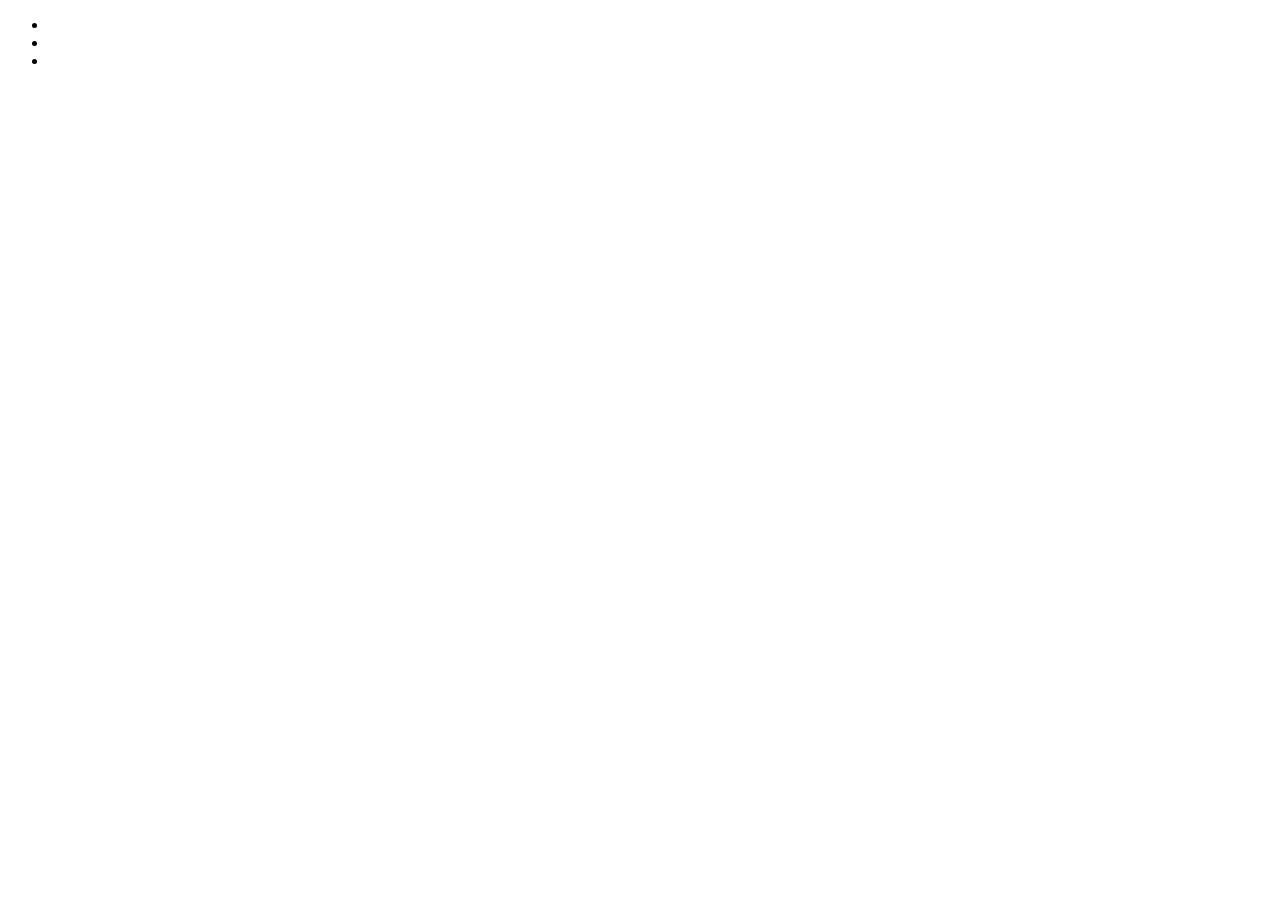
==== index.html @ 91813fd4 "create and initialise index.html" ====
<!DOCTYPE html>
<html lang="en">
<head>
    <meta charset="UTF-8">
    <meta name="viewport" content="width=device-width, initial-scale=1.0">
    <title> Ferg's Adventures - Press Kit </title>
</head>
<body>
    <nav>
        <ul>
            <li>  </li>
            <li>  </li>
            <li>  </li>
        </ul>
    </nav>
    <div>

    </div>
</body>
</html>
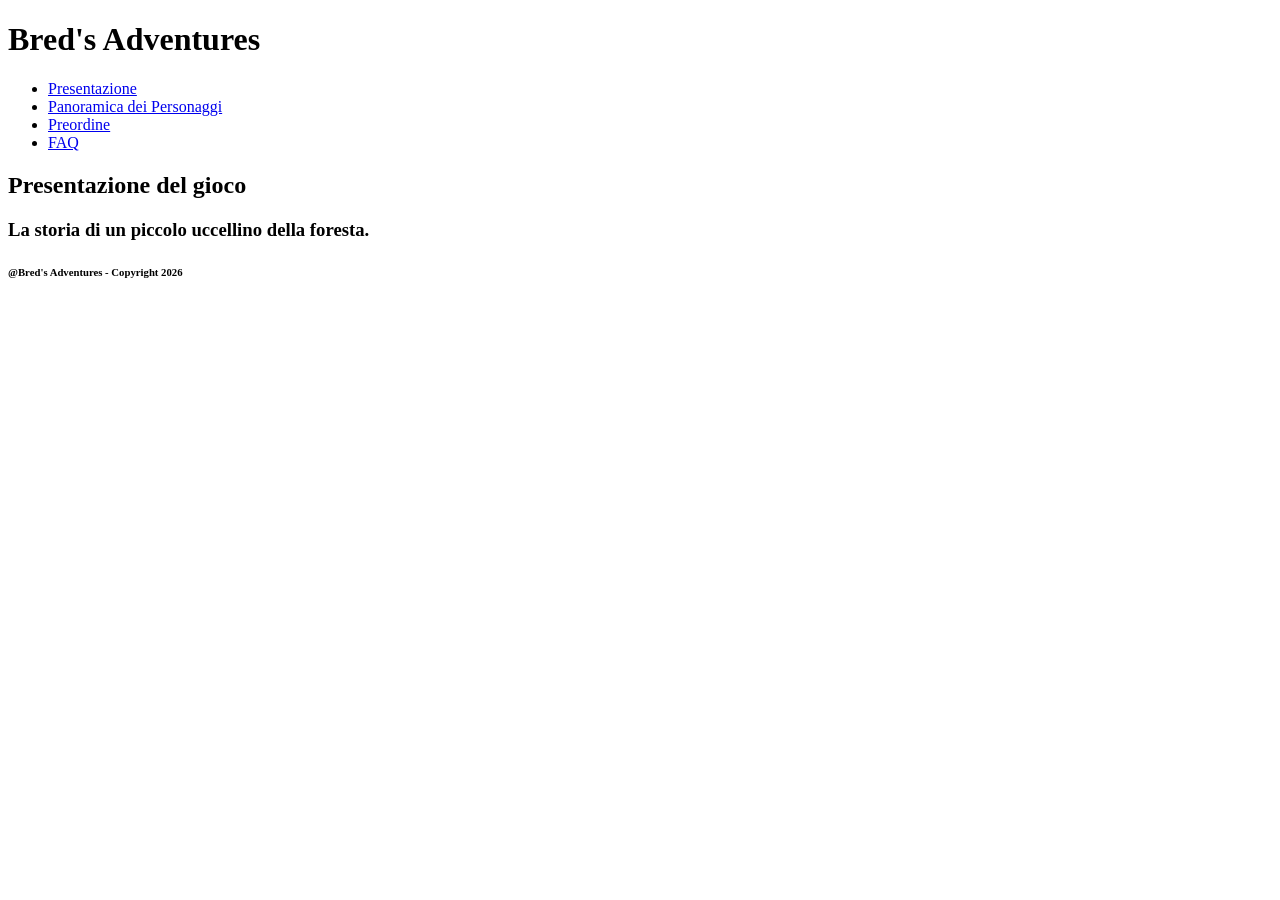
==== commit cfbd4127: "create basic homepage structure" ====
--- a/index.html
+++ b/index.html
@@ -1,20 +1,39 @@
 <!DOCTYPE html>
-<html lang="en">
+<html lang="it">
 <head>
     <meta charset="UTF-8">
     <meta name="viewport" content="width=device-width, initial-scale=1.0">
-    <title> Ferg's Adventures - Press Kit </title>
+    <title> Bred's Adventures - Press Kit </title>
+    <link rel="stylesheet" href="css/style.css">
+
 </head>
 <body>
-    <nav>
-        <ul>
-            <li>  </li>
-            <li>  </li>
-            <li>  </li>
-        </ul>
-    </nav>
-    <div>
+    <header>
+        <h1> Bred's Adventures </h1>
 
-    </div>
+        <nav>
+            <ul>
+                <li><a href="presentation.html"> Presentazione </a></li>
+                <li><a href="characters_overview.html"> Panoramica dei Personaggi </a></li>
+                <li><a href="preorder.html"> Preordine </a></li>
+                <li><a href="faq.html"> FAQ </a></li>
+            </ul>
+        </nav>
+    </header>
+
+    <main>
+        <section>
+            <h2> Presentazione del gioco </h2>
+            <h3> La storia di un piccolo uccellino della foresta. </h3>
+
+            <p>
+                
+            </p>
+        </section>
+    </main>
+
+    <footer>
+        <h6> @Bred's Adventures - Copyright 2026 </h6>
+    </footer>
 </body>
 </html>
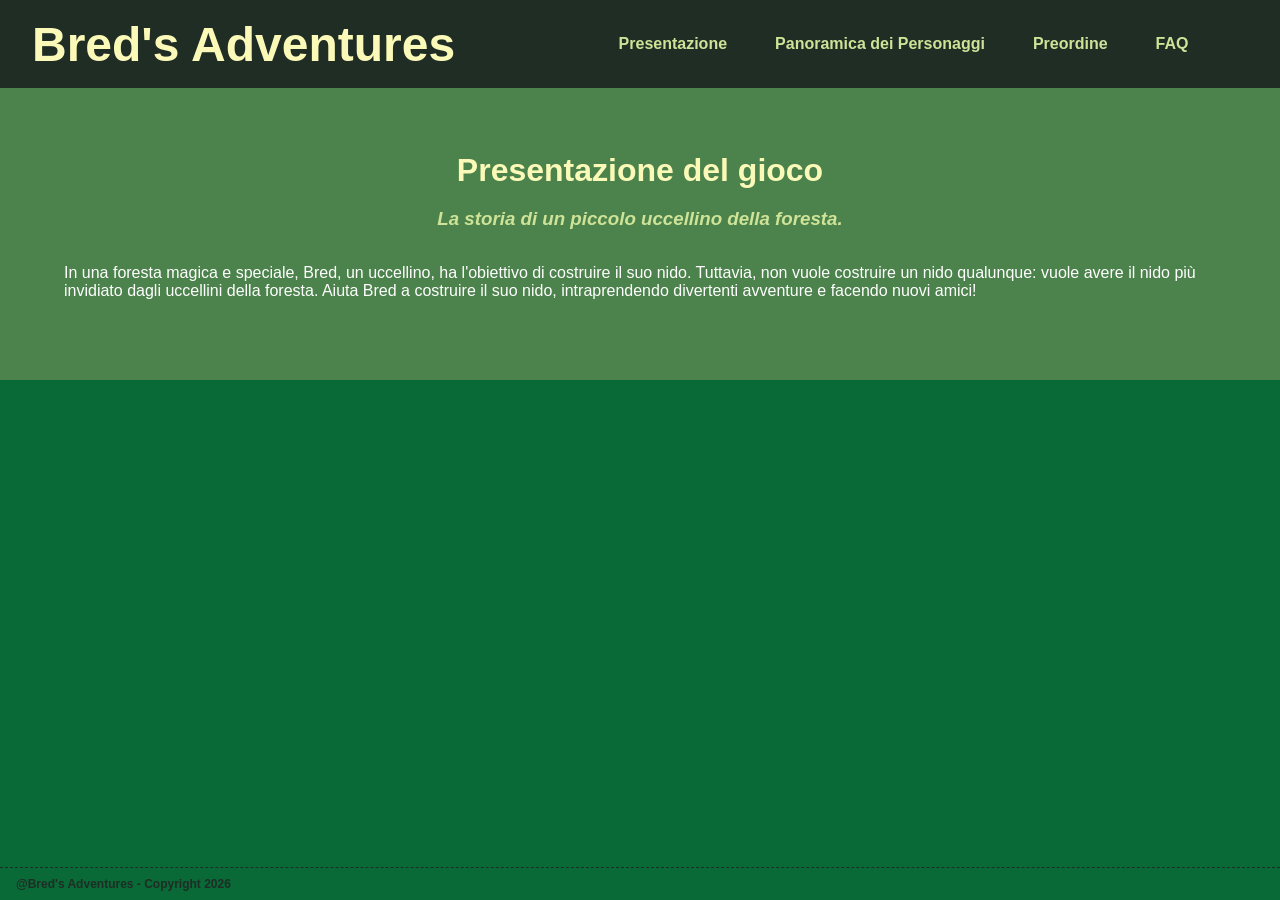
==== commit 24941561: "develop presentation page and add css style" ====
--- a/index.html
+++ b/index.html
@@ -8,32 +8,39 @@
 
 </head>
 <body>
-    <header>
-        <h1> Bred's Adventures </h1>
+    <div class="page-container">
+        <header>
+            <h1> Bred's Adventures </h1>
 
-        <nav>
-            <ul>
-                <li><a href="presentation.html"> Presentazione </a></li>
-                <li><a href="characters_overview.html"> Panoramica dei Personaggi </a></li>
-                <li><a href="preorder.html"> Preordine </a></li>
-                <li><a href="faq.html"> FAQ </a></li>
-            </ul>
-        </nav>
-    </header>
+            <nav>
+                <ul class="nav-list" type="none">
+                    <li class="list-item"><a href="presentation.html"> Presentazione </a></li>
+                    <li><a href="characters_overview.html"> Panoramica dei Personaggi </a></li>
+                    <li><a href="preorder.html"> Preordine </a></li>
+                    <li><a href="faq.html"> FAQ </a></li>
+                </ul>
+            </nav>
+        </header>
 
-    <main>
-        <section>
-            <h2> Presentazione del gioco </h2>
-            <h3> La storia di un piccolo uccellino della foresta. </h3>
+        <main>
+            <section>
+                <div class="title-block">
+                    <h2> Presentazione del gioco </h2>
+                    <h3> La storia di un piccolo uccellino della foresta. </h3>
+                </div>
+                
+                <p> 
+                    In una foresta magica e speciale, Bred, un uccellino, ha l'obiettivo di costruire il suo nido. 
+                    Tuttavia, non vuole costruire un nido qualunque: 
+                    vuole avere il nido più invidiato dagli uccellini della foresta. 
+                    Aiuta Bred a costruire il suo nido, intraprendendo divertenti avventure e facendo nuovi amici!
+                </p>
+            </section>
+        </main>
 
-            <p>
-                
-            </p>
-        </section>
-    </main>
-
-    <footer>
-        <h6> @Bred's Adventures - Copyright 2026 </h6>
-    </footer>
+        <footer>
+            <h6> @Bred's Adventures - Copyright 2026 </h6>
+        </footer>
+    </div>
 </body>
 </html>
--- a/css/style.css
+++ b/css/style.css
@@ -0,0 +1,111 @@
+:root {
+    --bg-color: #096a38;
+    --text-color: #cee397;
+    --light-color: #fbf9b8;
+    --dark-color: #1f2d25;
+    --section-bg: #4c834c;
+}
+
+html {
+    scroll-behavior: smooth;
+}
+
+body {
+    overflow-x: hidden;
+    display: flex;
+    flex-direction: column;
+    align-items: center;
+    width: 100%;
+    height: 100vh;
+    padding: 0px;
+    margin: 0px;
+    font-family: Verdana, Geneva, Tahoma, sans-serif;
+    background-color: var(--bg-color);
+    color: white;
+}
+
+.page-container {
+    display: flex;
+    flex-direction: column;
+    width: 100%;
+    min-height: 100vh;
+}
+
+header {
+    display: flex;
+    flex-direction: row;
+    align-items: center;
+    justify-content: space-between;
+    width: 100%;
+    height: 64px;
+    padding: 12px 32px 12px 32px;
+    background-color: var(--dark-color);
+}
+
+h1 {
+    min-width: fit-content;
+    font-size: 48px;
+    color: var(--light-color);
+}
+
+nav {
+    display: flex;
+    flex-direction: row;
+    justify-content: center;
+    width: 100%;
+}
+
+.nav-list {
+    display: flex;
+    flex-direction: row;
+    justify-content: center;
+    align-items: center;
+    align-content: space-between;
+    gap: 48px;
+}
+
+.nav-list li a {
+    font-size: 16px;
+    text-decoration: none;
+    font-weight: bold;
+    color: var(--text-color);
+}
+
+.title-block {
+    display: flex;
+    flex-direction: column;
+    align-items: center;
+}
+
+main {
+    flex: 1;
+}
+
+section {
+    padding: 64px;
+    background-color: var(--section-bg);
+}
+
+h2 {
+    font-size: 32px;
+    color:var(--light-color);
+    margin: 0px;
+}
+
+h3 {
+    font-style: oblique;
+    color: var(--text-color);
+}
+
+footer {
+    display: flex;
+    align-items: center;
+    height: 32px;
+    padding-inline: 16px;
+    border-top: 1px dashed #1f2d25;
+    color: var(--dark-color);
+}
+
+h6 {
+    font-size: 12px;
+}
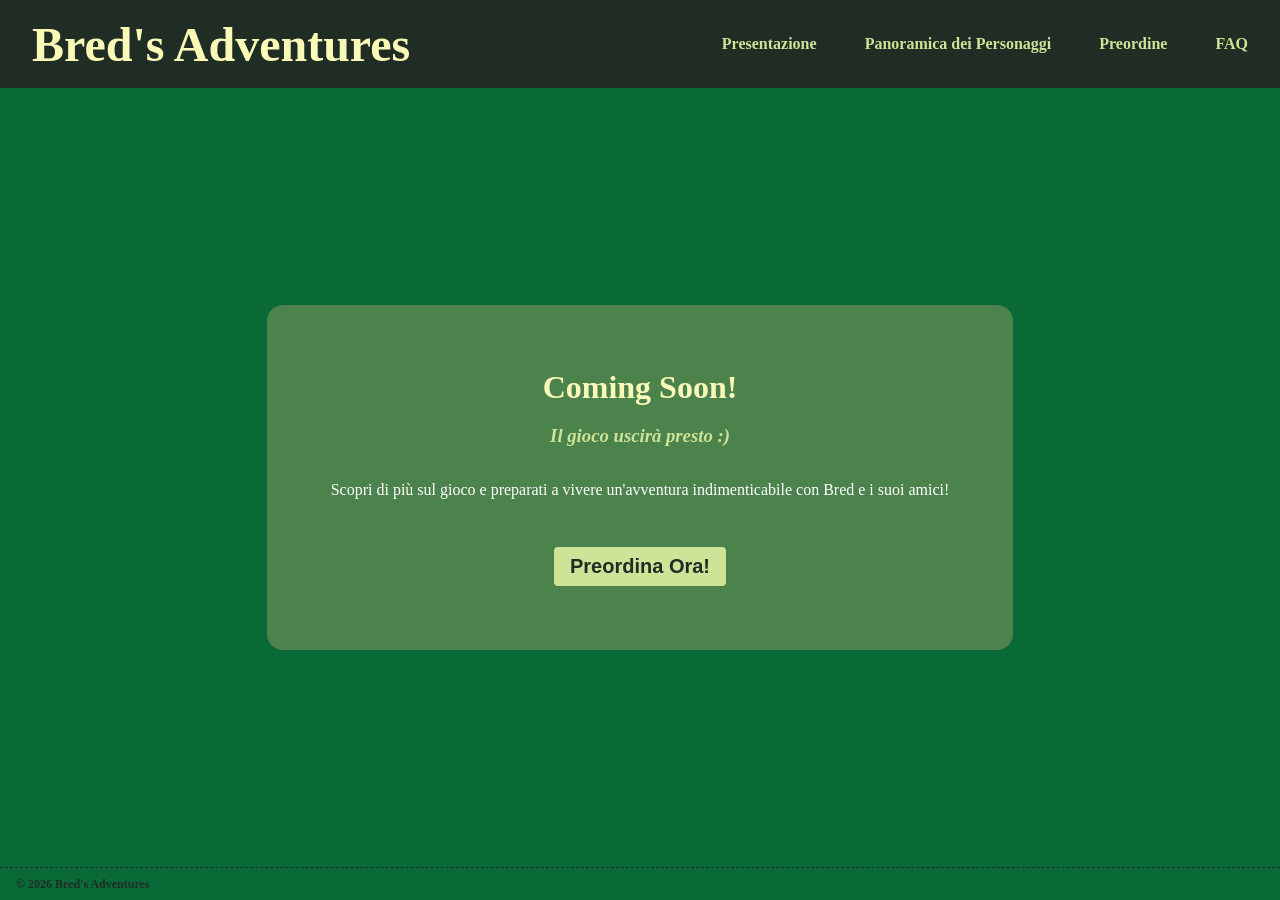
==== commit 906288d5: "fix homepage style" ====
--- a/index.html
+++ b/index.html
@@ -23,23 +23,24 @@
         </header>
 
         <main>
-            <section>
+            <section class="bubble-section">
                 <div class="title-block">
-                    <h2> Presentazione del gioco </h2>
-                    <h3> La storia di un piccolo uccellino della foresta. </h3>
+                    <h2> Coming Soon! </h2>
+                    <h3> Il gioco uscirà presto :) </h3>
                 </div>
                 
                 <p> 
-                    In una foresta magica e speciale, Bred, un uccellino, ha l'obiettivo di costruire il suo nido. 
-                    Tuttavia, non vuole costruire un nido qualunque: 
-                    vuole avere il nido più invidiato dagli uccellini della foresta. 
-                    Aiuta Bred a costruire il suo nido, intraprendendo divertenti avventure e facendo nuovi amici!
+                    Scopri di più sul gioco e preparati a vivere un'avventura indimenticabile con Bred e i suoi amici!
                 </p>
+
+                <button class="page-button">
+                    <a class="page-button-link" href="preorder.html"> Preordina Ora! </a>
+                </button>
             </section>
         </main>
 
         <footer>
-            <h6> @Bred's Adventures - Copyright 2026 </h6>
+            <h6> © 2026 Bred's Adventures </h6>
         </footer>
     </div>
 </body>
--- a/css/style.css
+++ b/css/style.css
@@ -1,9 +1,13 @@
 :root {
-    --bg-color: #096a38;
-    --text-color: #cee397;
-    --light-color: #fbf9b8;
-    --dark-color: #1f2d25;
-    --section-bg: #4c834c;
+    /* Palette Cromatica */
+    --green: #096a38;
+    --green-d: #1f2d25;
+    --green-l: #4c834c;
+    --yellow1: #cee397;
+    --yellow2: #fbf9b8;
+    
+    /* Font Fallback */
+    --font-fallback: "Verdana", "Geneva", "Tahoma", "sans-serif";
 }
 
 html {
@@ -11,7 +15,6 @@
 }
 
 body {
-    overflow-x: hidden;
     display: flex;
     flex-direction: column;
     align-items: center;
@@ -19,8 +22,8 @@
     height: 100vh;
     padding: 0px;
     margin: 0px;
-    font-family: Verdana, Geneva, Tahoma, sans-serif;
-    background-color: var(--bg-color);
+    font-family: var(--font-fallback);
+    background-color: var(--green);
     color: white;
 }
 
@@ -36,23 +39,21 @@
     flex-direction: row;
     align-items: center;
     justify-content: space-between;
-    width: 100%;
     height: 64px;
     padding: 12px 32px 12px 32px;
-    background-color: var(--dark-color);
+    background-color: var(--green-d);
 }
 
 h1 {
     min-width: fit-content;
     font-size: 48px;
-    color: var(--light-color);
+    color: var(--yellow2);
 }
 
 nav {
     display: flex;
     flex-direction: row;
     justify-content: center;
-    width: 100%;
 }
 
 .nav-list {
@@ -68,7 +69,7 @@
     font-size: 16px;
     text-decoration: none;
     font-weight: bold;
-    color: var(--text-color);
+    color: var(--yellow1);
 }
 
 .title-block {
@@ -78,34 +79,99 @@
 }
 
 main {
+    display: flex;
     flex: 1;
+    flex-direction: column;
+    align-items: center;
+    justify-content: center;
+    padding: 64px 128px;
+    gap: 128px;
 }
 
 section {
+    display: flex;
+    flex-direction: column;
+    justify-content: center;
     padding: 64px;
-    background-color: var(--section-bg);
+    background-color: var(--green-l);
+}
+
+.bubble-section {
+    max-width: fit-content;
+    max-height: fit-content;
+    display: flex;
+    flex-direction: column;
+    align-items: center;
+    justify-content: center;
+    padding: 64px;
+    border-radius: 16px;
+    background-color: var(--green-l);
+}
+
+.page-button {
+    max-width: fit-content;
+    font-size: 20px;
+    margin-top: 32px;
+    padding: 8px 16px;
+    background-color: var(--yellow1);
+    color: var(--green-d);
+    border: none;
+    border-radius: 4px;
+    cursor: pointer;
+}
+
+.page-button-link {
+    text-decoration: none;
+    font-weight: bold;
+    color: var(--green-d);
 }
 
 h2 {
     font-size: 32px;
-    color:var(--light-color);
+    color:var(--yellow2);
     margin: 0px;
 }
 
 h3 {
     font-style: oblique;
-    color: var(--text-color);
+    color: var(--yellow1);
 }
 
 footer {
     display: flex;
     align-items: center;
+    justify-content: space-between;
     height: 32px;
     padding-inline: 16px;
-    border-top: 1px dashed #1f2d25;
-    color: var(--dark-color);
+    border-top: 1px dashed var(--green-d);
+    color: var(--green-d);
 }
 
 h6 {
     font-size: 12px;
+}
+
+.footer-button {
+    background-color: #00000000;
+    border: none;
+    font-size: 12px;
+    cursor: pointer;
+}
+
+.footer-button-link {
+    text-decoration: none;
+    font-weight: bold;
+    color: var(--yellow1);
+}
+
+.split-container {
+    display: flex;
+}
+
+.left-half-container {
+    flex: 1;
+}
+
+.right-half-container {
+    flex: 1;
 }
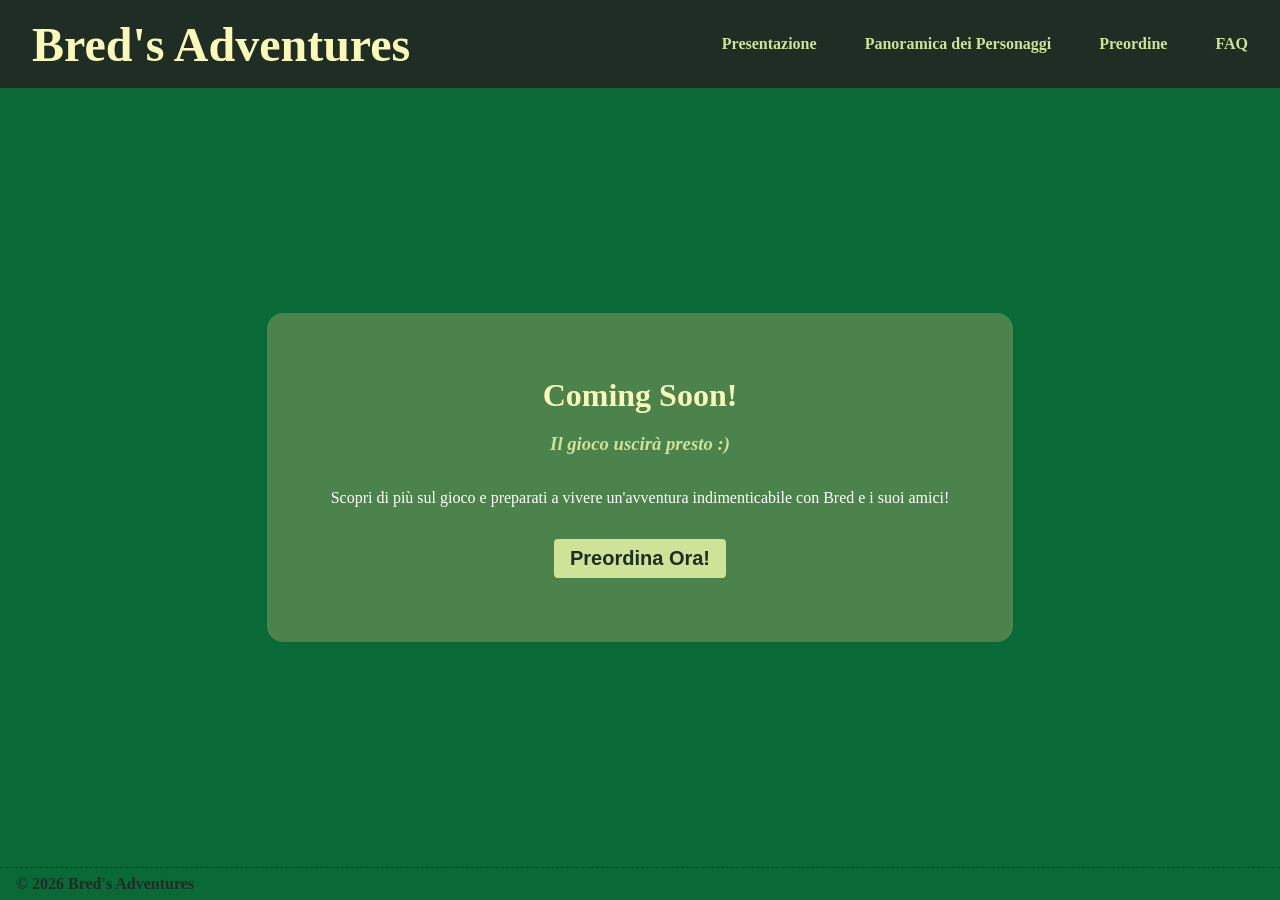
==== commit af4b523c: "fix heading hierarchy" ====
--- a/index.html
+++ b/index.html
@@ -40,7 +40,7 @@
         </main>
 
         <footer>
-            <h6> © 2026 Bred's Adventures </h6>
+            <h4> © 2026 Bred's Adventures </h4>
         </footer>
     </div>
 </body>
--- a/css/style.css
+++ b/css/style.css
@@ -50,6 +50,10 @@
     color: var(--yellow2);
 }
 
+a {
+    text-decoration: none;
+}
+
 nav {
     display: flex;
     flex-direction: row;
@@ -67,9 +71,12 @@
 
 .nav-list li a {
     font-size: 16px;
-    text-decoration: none;
     font-weight: bold;
     color: var(--yellow1);
+}
+
+.nav-list li a:hover {
+    color: var(--green-l);
 }
 
 .title-block {
@@ -111,19 +118,24 @@
 .page-button {
     max-width: fit-content;
     font-size: 20px;
-    margin-top: 32px;
+    margin-top: 16px;
     padding: 8px 16px;
     background-color: var(--yellow1);
     color: var(--green-d);
     border: none;
     border-radius: 4px;
+    font-weight: bold;
+    color: var(--green-d);
     cursor: pointer;
 }
 
 .page-button-link {
-    text-decoration: none;
-    font-weight: bold;
-    color: var(--green-d);
+    font-weight: bold;
+    color: var(--green-d);
+}
+
+.page-button:hover {
+    background-color: var(--yellow2);
 }
 
 h2 {
@@ -135,6 +147,102 @@
 h3 {
     font-style: oblique;
     color: var(--yellow1);
+}
+
+.split-container {
+    display: flex;
+    align-items: center;
+    gap: 64px;
+}
+
+.left-half-container {
+    flex: 1;
+    width: 180px;
+    height: auto;
+    
+}
+
+.right-half-container {
+    flex: 2;
+    width: 480px;
+
+}
+
+img {
+    max-width: 100%;
+    border-radius: 8px;
+    border: 3px solid var(--yellow2);
+    object-fit: cover;
+}
+
+table {
+    margin-top: 16px;
+    text-align: left;
+    border-collapse: collapse;
+}
+
+thead {
+    background-color: var(--green-d);
+    color: var(--yellow2);
+}
+
+tbody {
+    background-color: var(--green);
+}
+
+th, td {
+    padding: 8px 16px;
+    border-bottom: 1px solid var(--green-d);
+}
+
+form {
+    display: flex;
+    flex-direction: column;
+    align-items: center;
+    background-color: var(--green);
+    padding: 16px 32px;
+    border-radius: 8px;
+    margin-top: 32px;
+}
+
+label {
+    font-weight: bold;
+}
+
+.form-space {
+    display: flex;
+    flex-direction: column;
+    gap: 4px;
+    margin: 8px;
+}
+
+.form-checkbox {
+    min-width: fit-content;
+    margin-top: 8px;
+}
+
+.accordion {
+    width: 100%;
+    display: flex;
+    flex-direction: column;
+    justify-content: center;
+    padding: 64px;
+    border-radius: 16px;
+    background-color: var(--green-l);
+}
+
+details {
+    background-color: var(--green);
+    color: var(--yellow2);
+    font-weight: bold;
+    padding: 8px 16px;
+    margin-bottom: 16px;
+    border-radius: 8px;
+}
+
+details p {
+    color: white;
+    font-weight: lighter;
 }
 
 footer {
@@ -159,19 +267,32 @@
 }
 
 .footer-button-link {
-    text-decoration: none;
     font-weight: bold;
     color: var(--yellow1);
 }
 
-.split-container {
-    display: flex;
-}
-
-.left-half-container {
-    flex: 1;
-}
-
-.right-half-container {
-    flex: 1;
+.footer-button-link:hover {
+    color: var(--yellow2);
+}
+
+@media screen and (max-width: 768px) {
+    header {
+        flex-direction: column;
+        justify-content: center;
+        height: 64px;
+        padding: 8px;
+    }
+
+    h1 {
+        font-size: 32px;
+        margin-bottom: 0px;
+    }
+
+    .nav-list {
+        gap: 16px;
+    }
+
+    .nav-list li a {
+        font-size: 12px;
+    }
 }
